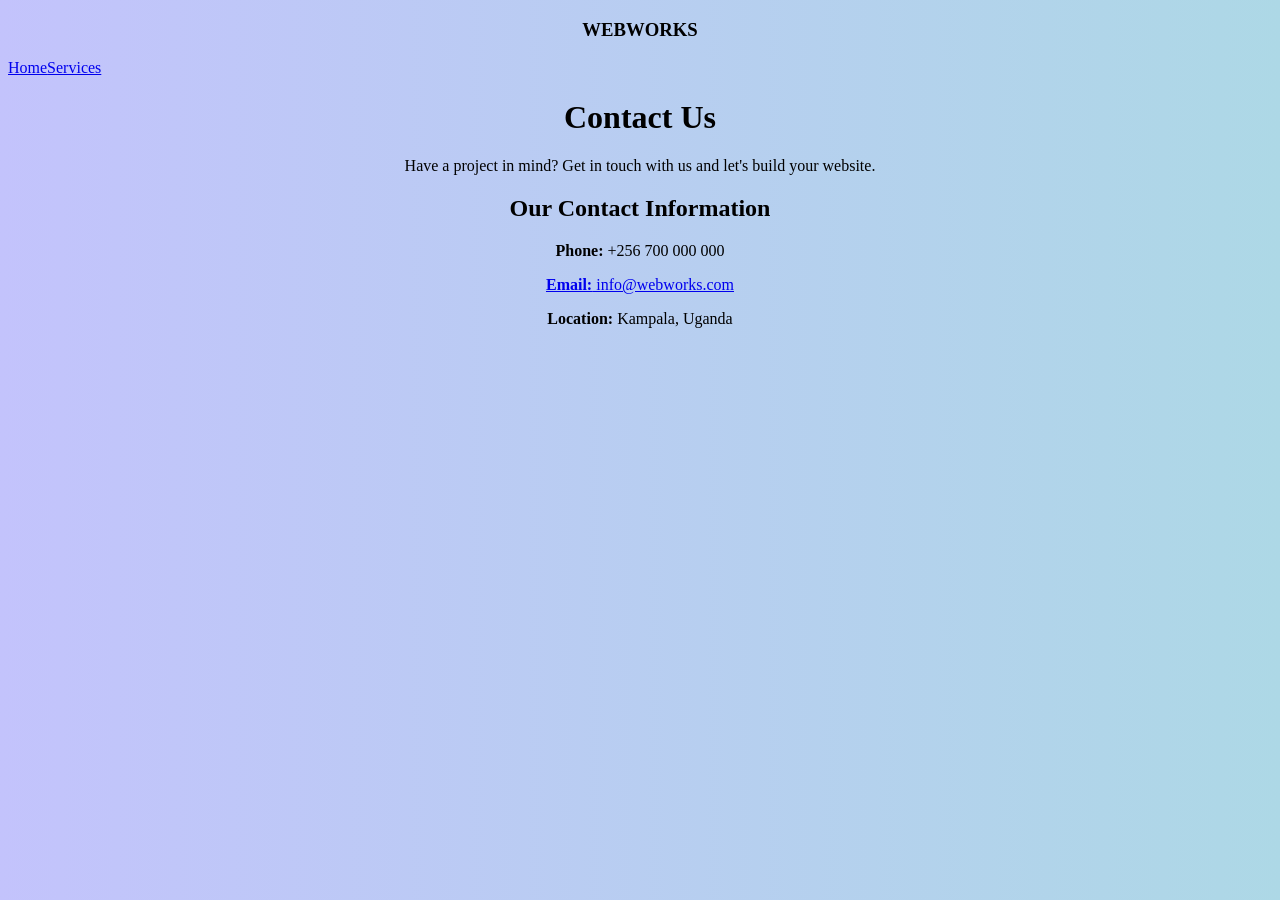
==== contact.html @ 78c91661 "Create contact.html" ====
<!DOCTYPE html>
<html>
<head>
    <title>Contact Us</title>
    <link href="style.css">
    <style>
        .links {
                display: flex;
                text-align: right;
                margin-left: auto;
                text-decoration: none;
    
                 }
      body {
            background: linear-gradient(to right, rgb(195, 195, 252), lightblue);
            text-align: center;
           }
    </style>
</head>

<body>
     <nav>
        <h3>WEBWORKS</h3>
        <div class ="links">
        <a href="index.html">Home</a>
        <a href="service.html">Services</a>
        </div>
    </nav>

    <h1>Contact Us</h1>

    <p>Have a project in mind? Get in touch with us and let's build your website.</p>

    <h2>Our Contact Information</h2>

    <p ><strong>Phone:</strong> +256 700 000 000</p>

    <p ><a href="mailto:info@webworks.com"><strong>Email:</strong> info@webworks.com</a></p>

    <p><strong>Location:</strong> Kampala, Uganda</p>

    

</body>
</html>
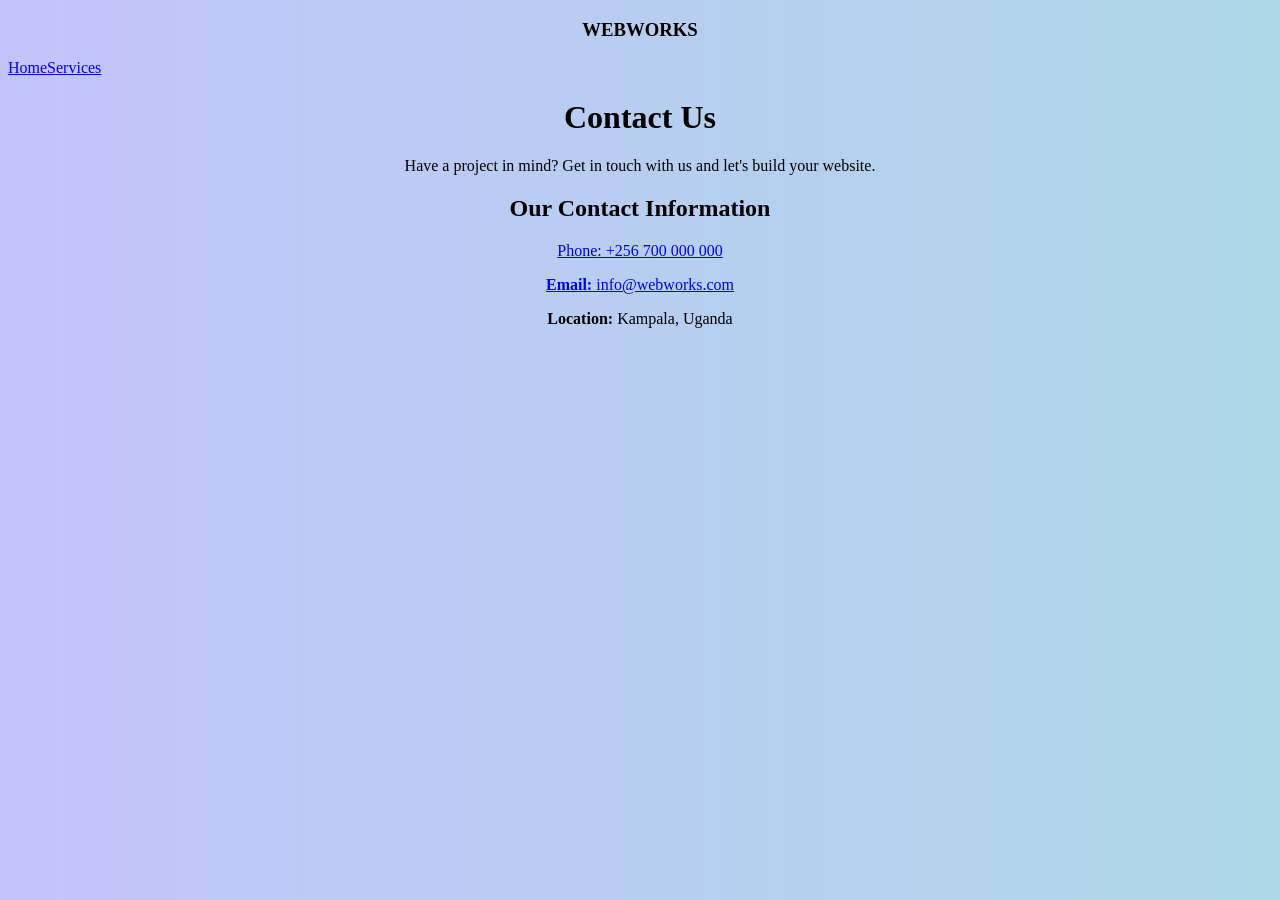
==== commit 26501339: "Update contact.html" ====
--- a/contact.html
+++ b/contact.html
@@ -34,7 +34,7 @@
 
     <h2>Our Contact Information</h2>
 
-    <p ><strong>Phone:</strong> +256 700 000 000</p>
+    <p ><a href="+256 700 000 000">Phone:</strong> +256 700 000 000</a></p>
 
     <p ><a href="mailto:info@webworks.com"><strong>Email:</strong> info@webworks.com</a></p>
 
--- a/style.css
+++ b/style.css
@@ -0,0 +1,9 @@
+.links {
+    display: flex;
+    align-items: center;
+    justify-content: flex-start;
+    gap: 30px;
+}
+body {
+     background: linear-gradient(to right, blue, lightblue);
+}
